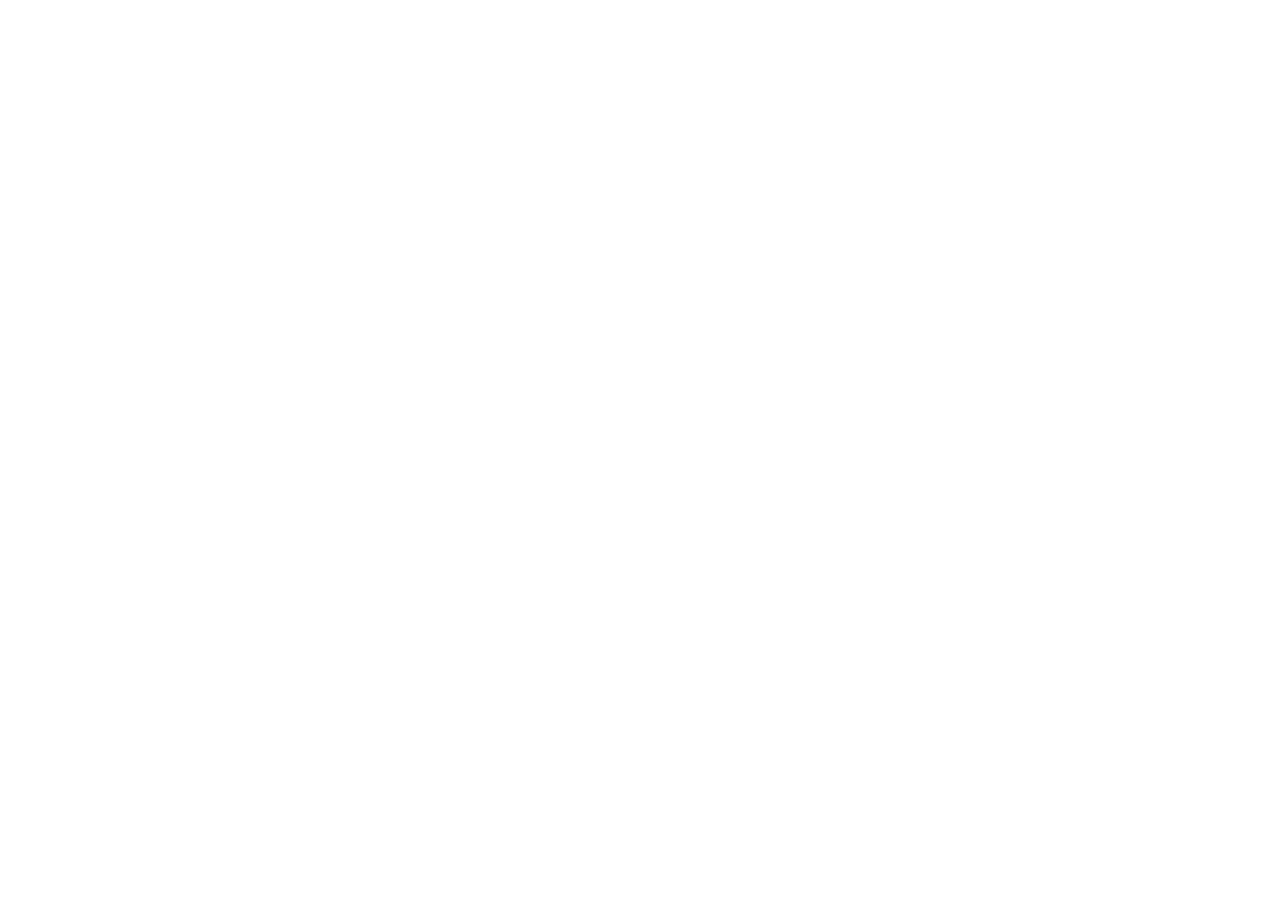
==== docs/index.html @ 92e6b53f "docs agregado" ====
<!doctype html><html lang="en"><head><meta charset="utf-8"/><link rel="icon" href="/favicon.ico"/><meta name="viewport" content="width=device-width,initial-scale=1"/><meta name="theme-color" content="#000000"/><meta name="description" content="Web site created using create-react-app"/><link rel="apple-touch-icon" href="/logo192.png"/><link rel="manifest" href="/manifest.json"/><link rel="stylesheet" href="https://cdnjs.cloudflare.com/ajax/libs/animate.css/4.1.1/animate.min.css"/><title>GifExpertApp</title><script defer="defer" src="/static/js/main.4889e470.js"></script><link href="/static/css/main.f6aec5f5.css" rel="stylesheet"></head><body><noscript>You need to enable JavaScript to run this app.</noscript><div id="root"></div></body></html>
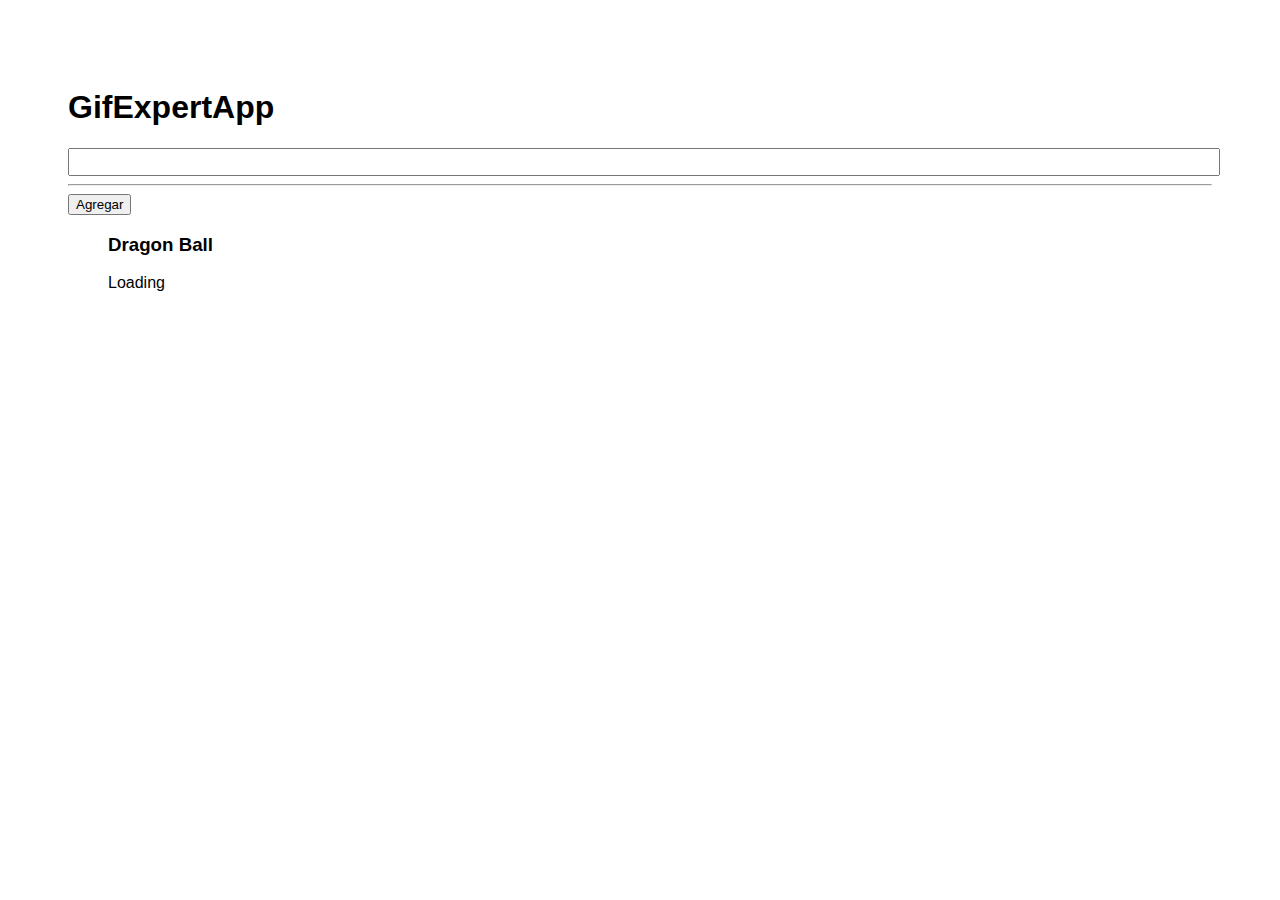
==== commit 3c9b46ff: "index.html actualizado" ====
--- a/docs/index.html
+++ b/docs/index.html
@@ -1 +1,26 @@
-<!doctype html><html lang="en"><head><meta charset="utf-8"/><link rel="icon" href="/favicon.ico"/><meta name="viewport" content="width=device-width,initial-scale=1"/><meta name="theme-color" content="#000000"/><meta name="description" content="Web site created using create-react-app"/><link rel="apple-touch-icon" href="/logo192.png"/><link rel="manifest" href="/manifest.json"/><link rel="stylesheet" href="https://cdnjs.cloudflare.com/ajax/libs/animate.css/4.1.1/animate.min.css"/><title>GifExpertApp</title><script defer="defer" src="/static/js/main.4889e470.js"></script><link href="/static/css/main.f6aec5f5.css" rel="stylesheet"></head><body><noscript>You need to enable JavaScript to run this app.</noscript><div id="root"></div></body></html>+<!DOCTYPE html>
+<html lang="en">
+  <head>
+    <meta charset="utf-8" />
+    <link rel="icon" href="./favicon.ico" />
+    <meta name="viewport" content="width=device-width,initial-scale=1" />
+    <meta name="theme-color" content="#000000" />
+    <meta
+      name="description"
+      content="Web site created using create-react-app"
+    />
+    <link rel="apple-touch-icon" href="./logo192.png" />
+    <link rel="manifest" href="./manifest.json" />
+    <link
+      rel="stylesheet"
+      href="https://cdnjs.cloudflare.com/ajax/libs/animate.css/4.1.1/animate.min.css"
+    />
+    <title>GifExpertApp</title>
+    <script defer="defer" src="./static/js/main.4889e470.js"></script>
+    <link href="./static/css/main.f6aec5f5.css" rel="stylesheet" />
+  </head>
+  <body>
+    <noscript>You need to enable JavaScript to run this app.</noscript>
+    <div id="root"></div>
+  </body>
+</html>
--- a/docs/static/css/main.f6aec5f5.css
+++ b/docs/static/css/main.f6aec5f5.css
@@ -0,0 +1,2 @@
+*{font-family:Arial,Helvetica,sans-serif}body{padding:60px}input{color:grey;font-size:1.2rem;width:100%}.card-grid{display:flex;flex-direction:row;flex-wrap:wrap}.card{align-content:center;border:1px solid grey;border-radius:6px;margin-bottom:10px;margin-right:10px;overflow:hidden}.card p{padding:5px;text-align:center}.card img{max-height:170px}
+/*# sourceMappingURL=main.f6aec5f5.css.map*/